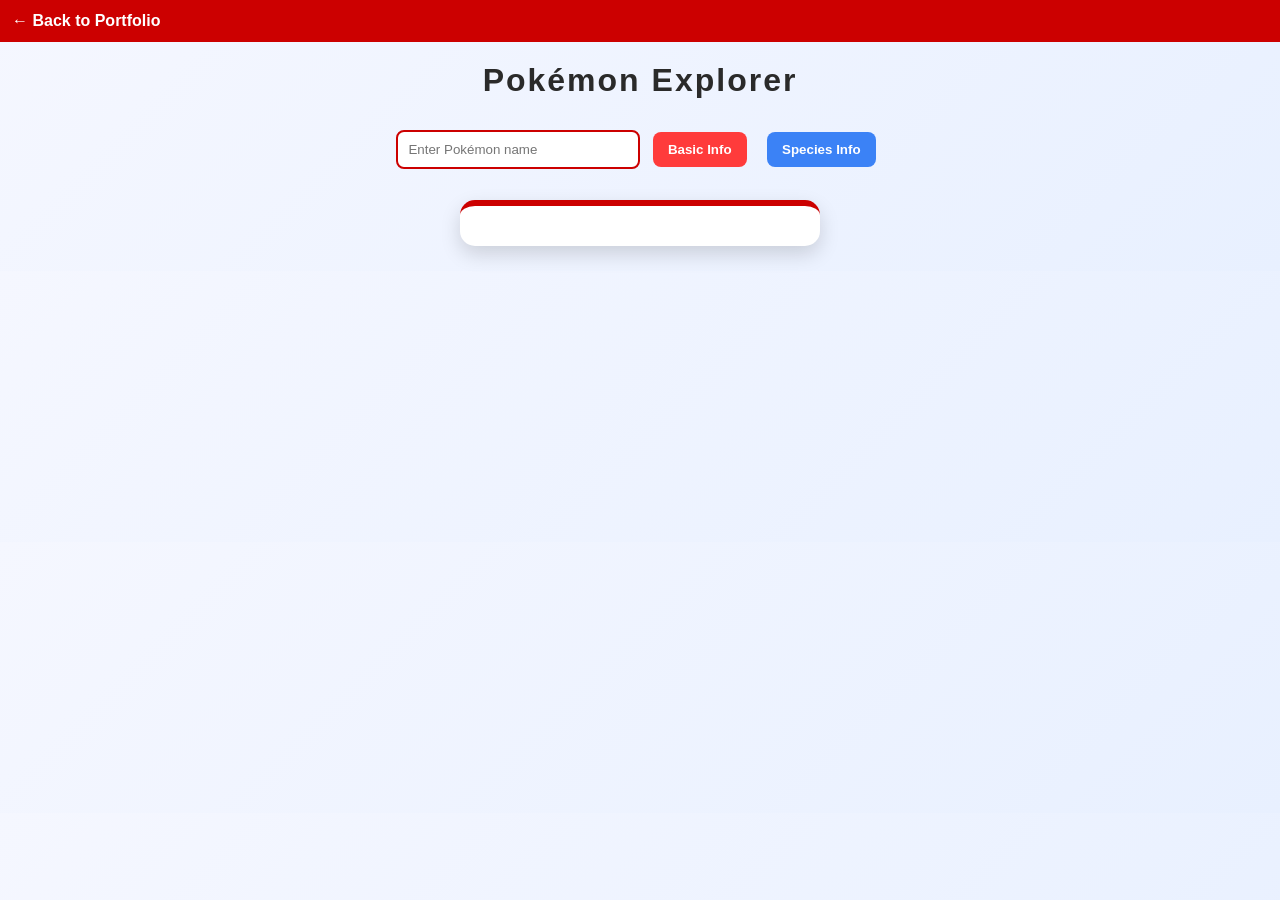
==== pokemon.html @ 4abf5c1a "added open api page" ====
<!DOCTYPE html>
<html lang="en">
<head>
  <meta charset="UTF-8">
  <title>Pokémon Explorer</title>
  <link rel="stylesheet" href="css/pokemon.css">
</head>

<body>

<nav>
  <a href="index.html">← Back to Portfolio</a>
</nav>

<h1>Pokémon Explorer</h1>

<input type="text" id="pokemonInput" placeholder="Enter Pokémon name">
<button onclick="loadBasicInfo()">Basic Info</button>
<button onclick="loadSpeciesInfo()">Species Info</button>

<div id="output"></div>

<script src="js/pokemon.js"></script>
</body>
</html>
---- css/pokemon.css ----
body {
  font-family: 'Arial', sans-serif;
  margin: 0;
  padding: 0;
  text-align: center;
  background: linear-gradient(135deg, #f5f7ff, #e8f0ff);
}

/* NAV BAR */
nav {
  background: #cc0000; /* Pokédex red */
  padding: 12px;
  text-align: left;
}

nav a {
  color: white;
  text-decoration: none;
  font-weight: bold;
}

/* TITLE */
h1 {
  margin-top: 20px;
  color: #2a2a2a;
  letter-spacing: 2px;
}

/* INPUT */
input {
  padding: 10px;
  width: 220px;
  border: 2px solid #cc0000;
  border-radius: 8px;
  outline: none;
  margin-top: 10px;
}

/* BUTTONS */
button {
  padding: 10px 15px;
  margin: 8px;
  border: none;
  border-radius: 8px;
  cursor: pointer;
  font-weight: bold;
  transition: 0.2s ease;
}

/* Pokéball red button */
button:nth-of-type(1) {
  background: #ff3b3b;
  color: white;
}

/* Pokéball blue button */
button:nth-of-type(2) {
  background: #3b82f6;
  color: white;
}

button:hover {
  transform: scale(1.05);
  opacity: 0.9;
}

/* OUTPUT CARD */
#output {
  margin: 25px auto;
  padding: 20px;
  background: white;
  width: 320px;
  border-radius: 15px;
  box-shadow: 0 8px 20px rgba(0,0,0,0.15);
  border-top: 6px solid #cc0000;
}

/* Pokémon image styling */
#output img {
  width: 120px;
  image-rendering: pixelated;
}

/* TEXT */
#output h2 {
  color: #cc0000;
  margin-bottom: 10px;
}

#output p {
  color: #333;
}
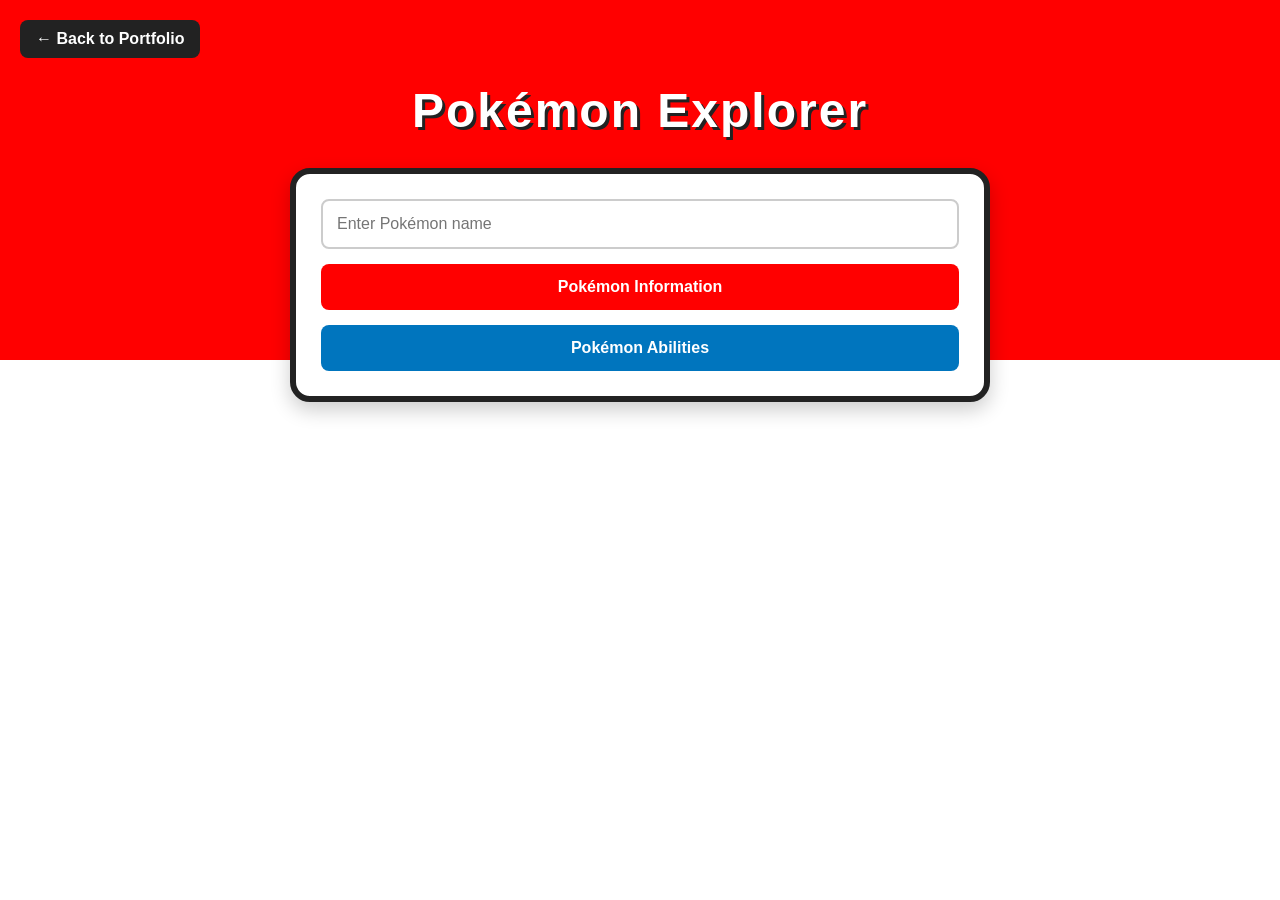
==== commit c351c80a: "finalized portfolio and open api page" ====
--- a/pokemon.html
+++ b/pokemon.html
@@ -12,14 +12,32 @@
   <a href="index.html">← Back to Portfolio</a>
 </nav>
 
-<h1>Pokémon Explorer</h1>
+<header>
+  <h1>Pokémon Explorer</h1>
+</header>
 
-<input type="text" id="pokemonInput" placeholder="Enter Pokémon name">
-<button onclick="loadBasicInfo()">Basic Info</button>
-<button onclick="loadSpeciesInfo()">Species Info</button>
+<section>
 
-<div id="output"></div>
+  <input
+    type="text"
+    id="pokemonName"
+    placeholder="Enter Pokémon name">
 
-<script src="js/pokemon.js"></script>
+  <button id="pokemonBtn">
+    Pokémon Information
+  </button>
+
+  <button id="abilityBtn">
+    Pokémon Abilities
+  </button>
+
+</section>
+
+<section id="output">
+
+</section>
+
+<script src="js/index.js/pokemon.js"></script>
+
 </body>
 </html>
--- a/css/pokemon.css
+++ b/css/pokemon.css
@@ -1,92 +1,214 @@
-body {
-  font-family: 'Arial', sans-serif;
+/* ===== RESET ===== */
+
+* {
   margin: 0;
   padding: 0;
+  box-sizing: border-box;
+}
+
+/* ===== BODY ===== */
+
+body {
+  font-family: Arial, Helvetica, sans-serif;
+  min-height: 100vh;
+  background: linear-gradient(
+    to bottom,
+    #ff0000 0%,
+    #ff0000 40%,
+    #ffffff 40%,
+    #ffffff 100%
+  );
+  color: #333;
+  padding: 20px;
+}
+
+/* ===== NAV ===== */
+
+nav {
+  margin-bottom: 25px;
+}
+
+nav a {
+  text-decoration: none;
+  color: white;
+  background-color: #222;
+  padding: 10px 16px;
+  border-radius: 8px;
+  font-weight: bold;
+  display: inline-block;
+  transition: 0.3s;
+}
+
+nav a:hover {
+  transform: scale(1.05);
+}
+
+/* ===== HEADER ===== */
+
+header {
   text-align: center;
-  background: linear-gradient(135deg, #f5f7ff, #e8f0ff);
-}
-
-/* NAV BAR */
-nav {
-  background: #cc0000; /* Pokédex red */
-  padding: 12px;
-  text-align: left;
-}
-
-nav a {
-  color: white;
-  text-decoration: none;
+  margin-bottom: 30px;
+}
+
+header h1 {
+  color: white;
+  font-size: 3rem;
+  text-shadow: 3px 3px 0 #222;
+  letter-spacing: 2px;
+}
+
+/* ===== SEARCH SECTION ===== */
+
+section:first-of-type {
+  background: white;
+  max-width: 700px;
+  margin: 0 auto;
+  padding: 25px;
+  border-radius: 20px;
+  border: 6px solid #222;
+  box-shadow: 0 8px 20px rgba(0,0,0,.2);
+
+  display: flex;
+  flex-direction: column;
+  gap: 15px;
+}
+
+/* ===== INPUT ===== */
+
+#pokemonName {
+  padding: 14px;
+  font-size: 16px;
+  border: 2px solid #ccc;
+  border-radius: 8px;
+}
+
+#pokemonName:focus {
+  outline: none;
+  border-color: #ff0000;
+}
+
+/* ===== BUTTONS ===== */
+
+button {
+  padding: 14px;
+  border: none;
+  border-radius: 8px;
+  font-size: 16px;
   font-weight: bold;
-}
-
-/* TITLE */
-h1 {
-  margin-top: 20px;
-  color: #2a2a2a;
-  letter-spacing: 2px;
-}
-
-/* INPUT */
-input {
+  cursor: pointer;
+  transition: 0.2s;
+}
+
+#pokemonBtn {
+  background-color: #ff0000;
+  color: white;
+}
+
+#abilityBtn {
+  background-color: #0075BE;
+  color: white;
+}
+
+button:hover {
+  transform: translateY(-2px);
+}
+
+#pokemonBtn:hover {
+  background-color: #cc0000;
+}
+
+#abilityBtn:hover {
+  background-color: #005b91;
+}
+
+/* ===== OUTPUT AREA ===== */
+
+#output {
+  max-width: 800px;
+  margin: 30px auto;
+}
+
+/* ===== POKEMON CARD ===== */
+
+.pokemon-card {
+  background: white;
+  border-radius: 20px;
+  padding: 25px;
+  border: 6px solid #222;
+  box-shadow: 0 8px 20px rgba(0,0,0,.15);
+  text-align: center;
+}
+
+.pokemon-card img {
+  width: 220px;
+  height: 220px;
+  object-fit: contain;
+}
+
+.pokemon-card h2 {
+  color: #ff0000;
+  margin: 15px 0;
+  text-transform: capitalize;
+}
+
+.pokemon-card p {
+  margin: 10px 0;
+  font-size: 1.05rem;
+}
+
+/* ===== TYPES ===== */
+
+.type-badge {
+  display: inline-block;
+  background-color: #0075BE;
+  color: white;
+  padding: 8px 14px;
+  margin: 5px;
+  border-radius: 20px;
+  font-weight: bold;
+  text-transform: capitalize;
+}
+
+/* ===== ABILITY LIST ===== */
+
+.ability-list {
+  list-style: none;
+  padding: 0;
+  margin-top: 15px;
+}
+
+.ability-list li {
+  background-color: #f4f4f4;
+  margin: 8px 0;
   padding: 10px;
-  width: 220px;
+  border-radius: 8px;
+}
+
+/* ===== ERROR MESSAGE ===== */
+
+.error {
+  background-color: #fff0f0;
+  color: #cc0000;
   border: 2px solid #cc0000;
-  border-radius: 8px;
-  outline: none;
-  margin-top: 10px;
-}
-
-/* BUTTONS */
-button {
-  padding: 10px 15px;
-  margin: 8px;
-  border: none;
-  border-radius: 8px;
-  cursor: pointer;
-  font-weight: bold;
-  transition: 0.2s ease;
-}
-
-/* Pokéball red button */
-button:nth-of-type(1) {
-  background: #ff3b3b;
-  color: white;
-}
-
-/* Pokéball blue button */
-button:nth-of-type(2) {
-  background: #3b82f6;
-  color: white;
-}
-
-button:hover {
-  transform: scale(1.05);
-  opacity: 0.9;
-}
-
-/* OUTPUT CARD */
-#output {
-  margin: 25px auto;
-  padding: 20px;
-  background: white;
-  width: 320px;
-  border-radius: 15px;
-  box-shadow: 0 8px 20px rgba(0,0,0,0.15);
-  border-top: 6px solid #cc0000;
-}
-
-/* Pokémon image styling */
-#output img {
-  width: 120px;
-  image-rendering: pixelated;
-}
-
-/* TEXT */
-#output h2 {
-  color: #cc0000;
-  margin-bottom: 10px;
-}
-
-#output p {
-  color: #333;
+  padding: 15px;
+  border-radius: 8px;
+  text-align: center;
+}
+
+/* ===== MOBILE ===== */
+
+@media (max-width: 768px) {
+
+  header h1 {
+    font-size: 2rem;
+  }
+
+  section:first-of-type {
+    padding: 20px;
+  }
+
+  .pokemon-card img {
+    width: 150px;
+    height: 150px;
+  }
 }
